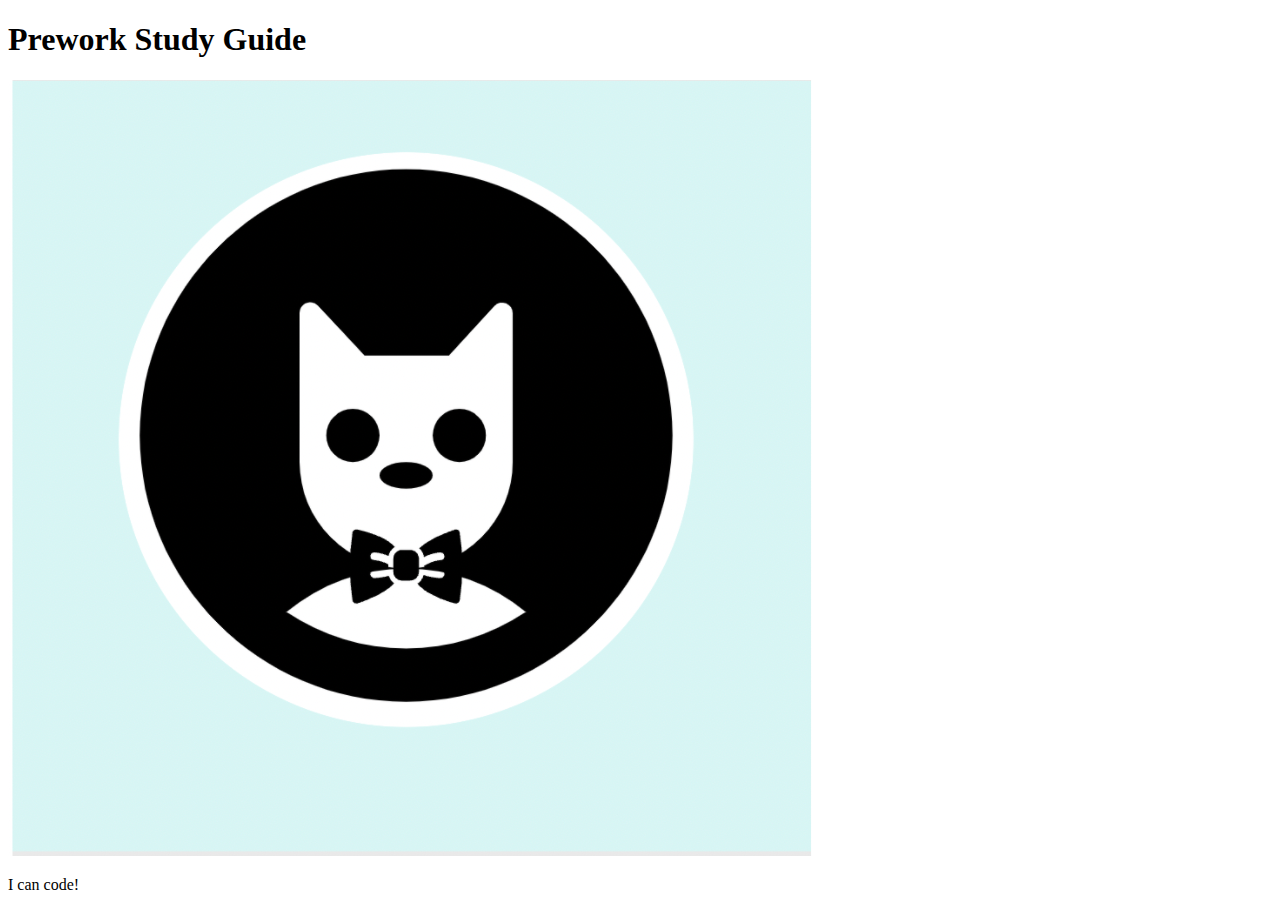
==== prework-study-guide/index.html @ 1ec87acc "add starter code" ====
<!DOCTYPE html>
<html lang="en">
  <head>
    <meta charset="UTF-8" />
    <meta http-equiv="X-UA-Compatible" content="IE=edge" />
    <meta name="viewport" content="width=device-width, initial-scale=1.0" />
    <title>Prework Study Guide</title>
  </head>
  <body>
    <header id="top">
      <h1>Prework Study Guide</h1>
      <img src="./assets/bowtie-cat.png" alt="Profile image of cat wearing a bow tie." />
    </header>
    <main>
      <!-- Student code goes here -->
    </main>

    <footer>
      <p>I can code!</p>
    </footer>
  </body>
</html>
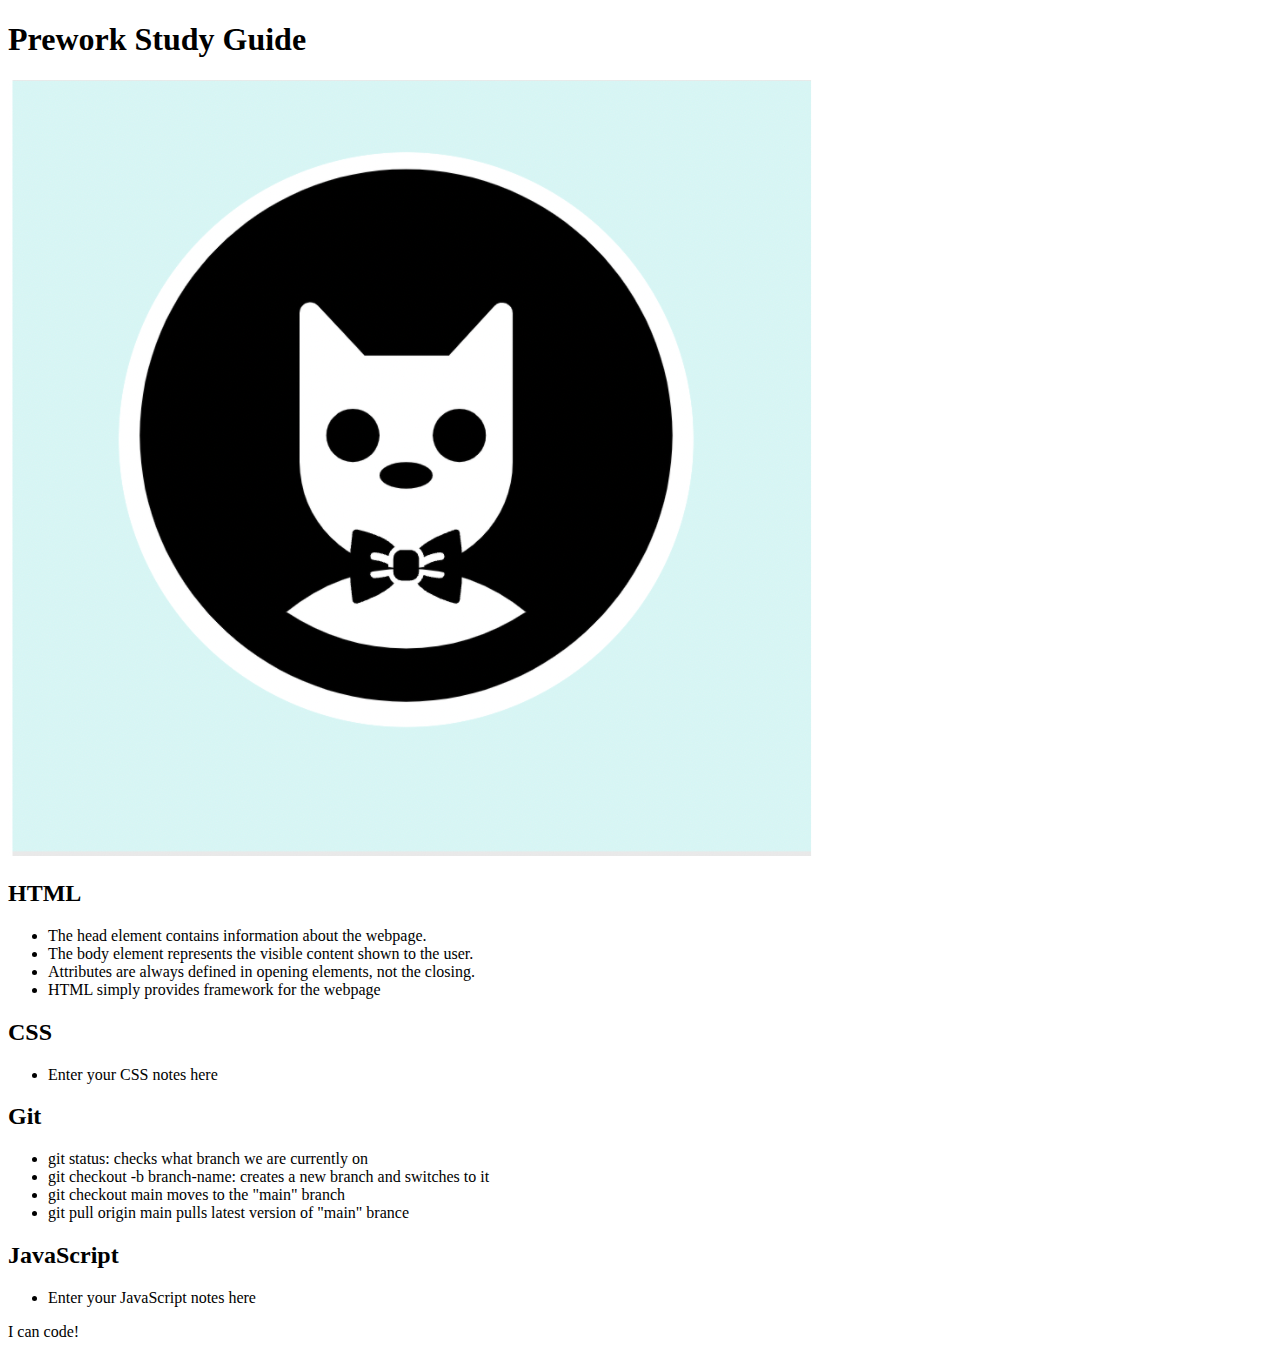
==== commit e0b6ed90: "added code to HTML file" ====
--- a/prework-study-guide/index.html
+++ b/prework-study-guide/index.html
@@ -12,7 +12,39 @@
       <img src="./assets/bowtie-cat.png" alt="Profile image of cat wearing a bow tie." />
     </header>
     <main>
-      <!-- Student code goes here -->
+      <section class="card" id="html-section">
+        <h2>HTML</h2>
+        <ul>
+          <li>The head element contains information about the webpage.</li>
+          <li>The body element represents the visible content shown to the user.</li>
+          <li>Attributes are always defined in opening elements, not the closing.</li>
+          <li>HTML simply provides framework for the webpage</li>
+        </ul>
+      </section>
+   
+      <section class="card" id="css-section">
+        <h2>CSS</h2>
+        <ul>
+          <li>Enter your CSS notes here</li>
+        </ul>   
+      </section>
+   
+      <section class="card" id="git-section">
+        <h2>Git</h2>
+        <ul>
+          <li>git status: checks what branch we are currently on</li>
+          <li>git checkout -b branch-name: creates a new branch and switches to it</li>
+          <li>git checkout main moves to the "main" branch</li>
+          <li>git pull origin main pulls latest version of "main" brance</li>
+        </ul>
+      </section>
+   
+      <section class="card" id="javascript-section">
+        <h2>JavaScript</h2>
+        <ul>
+          <li>Enter your JavaScript notes here</li>
+        </ul>
+      </section>
     </main>
 
     <footer>
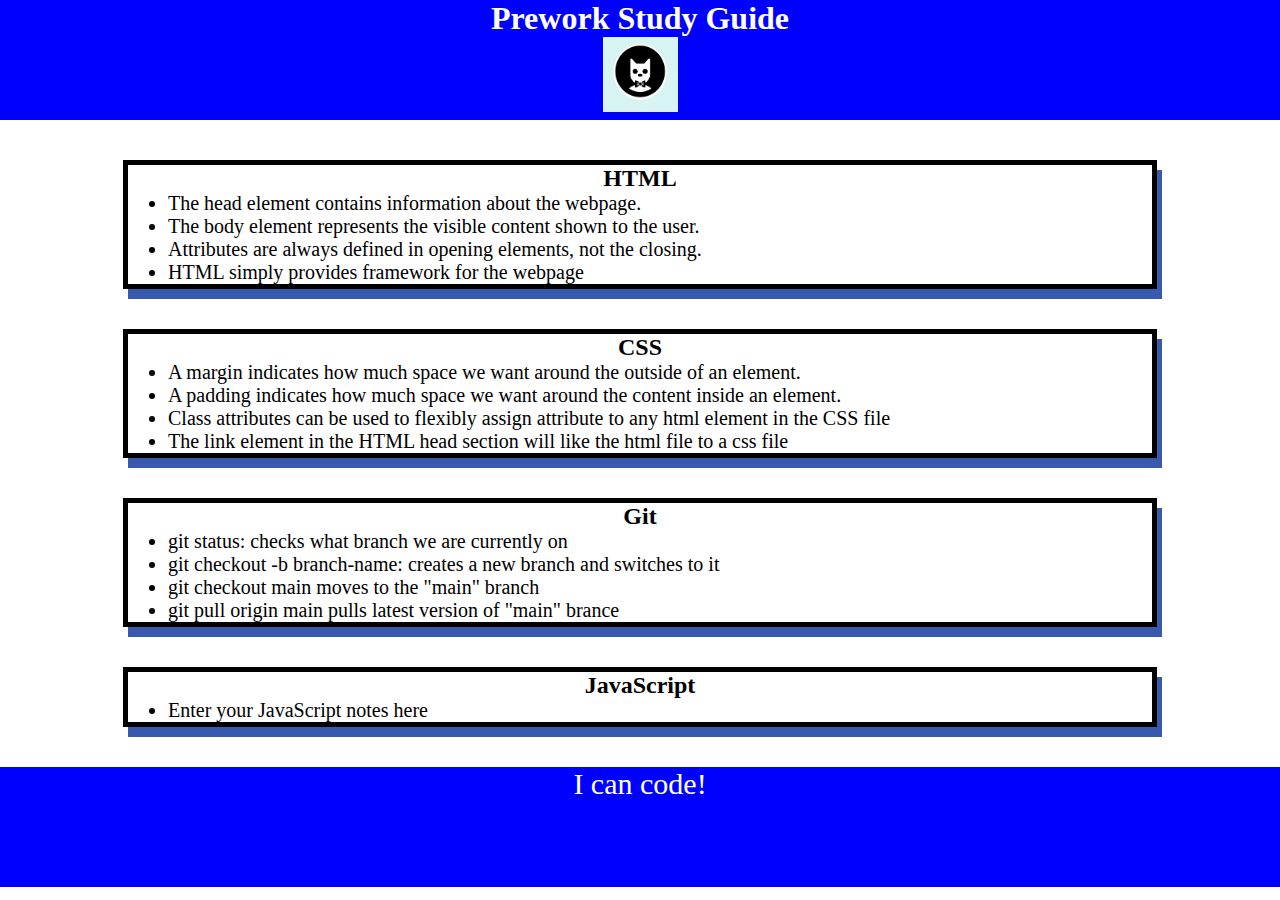
==== commit fbd60cfc: "added CSS to project" ====
--- a/prework-study-guide/index.html
+++ b/prework-study-guide/index.html
@@ -4,6 +4,7 @@
     <meta charset="UTF-8" />
     <meta http-equiv="X-UA-Compatible" content="IE=edge" />
     <meta name="viewport" content="width=device-width, initial-scale=1.0" />
+    <link rel="stylesheet" href="./assets/style.css">
     <title>Prework Study Guide</title>
   </head>
   <body>
@@ -25,7 +26,10 @@
       <section class="card" id="css-section">
         <h2>CSS</h2>
         <ul>
-          <li>Enter your CSS notes here</li>
+          <li>A margin indicates how much space we want around the outside of an element.</li>
+          <li>A padding indicates how much space we want around the content inside an element.</li>
+          <li>Class attributes can be used to flexibly assign attribute to any html element in the CSS file</li>
+          <li>The link element in the HTML head section will like the html file to a css file</li>
         </ul>   
       </section>
    
--- a/prework-study-guide/assets/style.css
+++ b/prework-study-guide/assets/style.css
@@ -0,0 +1,43 @@
+* {
+    margin: 0;
+    padding: 0;
+}
+
+header,
+footer {
+    width: 100%;
+    height: 120px;
+    background-color: blue;
+    color: white;
+}
+
+h1,
+h2 {
+    text-align: center;
+}
+
+img {
+    display: block;
+    height: 75px;
+    width: 75px;
+    margin-left: auto;
+    margin-right: auto;
+}
+
+ul {
+    padding-left: 40px;
+    font-size: 20px;
+}
+
+p {
+    text-align: center;
+    font-size: 30px;
+  }
+
+  .card {
+    width: 80%;
+    margin: 40px auto;
+    border: 5px solid black;
+    box-shadow: 5px 10px #385AAE;
+  }
+
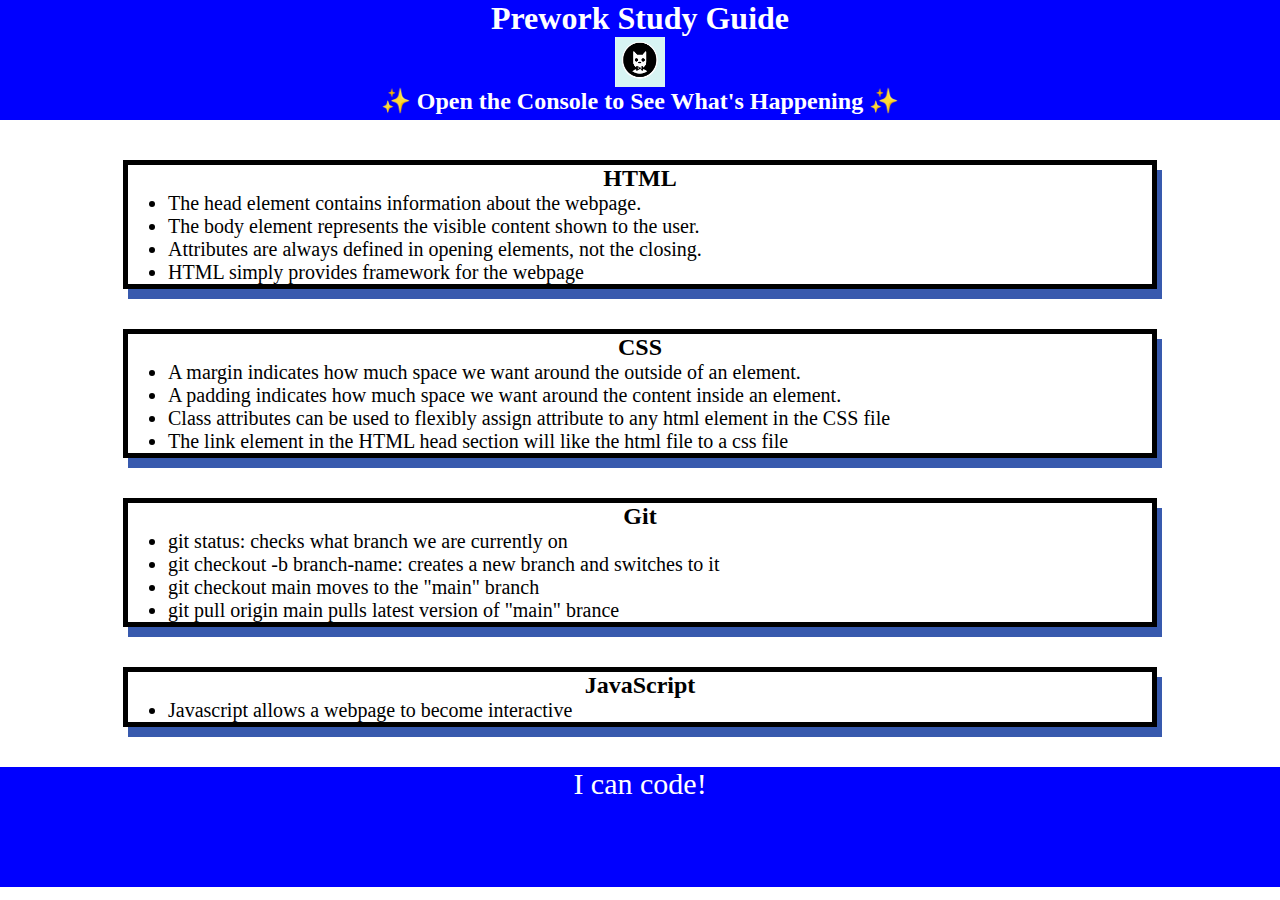
==== commit 43e32736: "added Javascriptfile to repo" ====
--- a/prework-study-guide/index.html
+++ b/prework-study-guide/index.html
@@ -11,6 +11,7 @@
     <header id="top">
       <h1>Prework Study Guide</h1>
       <img src="./assets/bowtie-cat.png" alt="Profile image of cat wearing a bow tie." />
+      <h2>✨ Open the Console to See What's Happening ✨</h2>
     </header>
     <main>
       <section class="card" id="html-section">
@@ -46,7 +47,7 @@
       <section class="card" id="javascript-section">
         <h2>JavaScript</h2>
         <ul>
-          <li>Enter your JavaScript notes here</li>
+          <li>Javascript allows a webpage to become interactive</li>
         </ul>
       </section>
     </main>
@@ -54,5 +55,6 @@
     <footer>
       <p>I can code!</p>
     </footer>
+    <script src="./assets/script.js"></script>
   </body>
 </html>
--- a/prework-study-guide/assets/style.css
+++ b/prework-study-guide/assets/style.css
@@ -18,8 +18,8 @@
 
 img {
     display: block;
-    height: 75px;
-    width: 75px;
+    height: 50px;
+    width: 50px;
     margin-left: auto;
     margin-right: auto;
 }
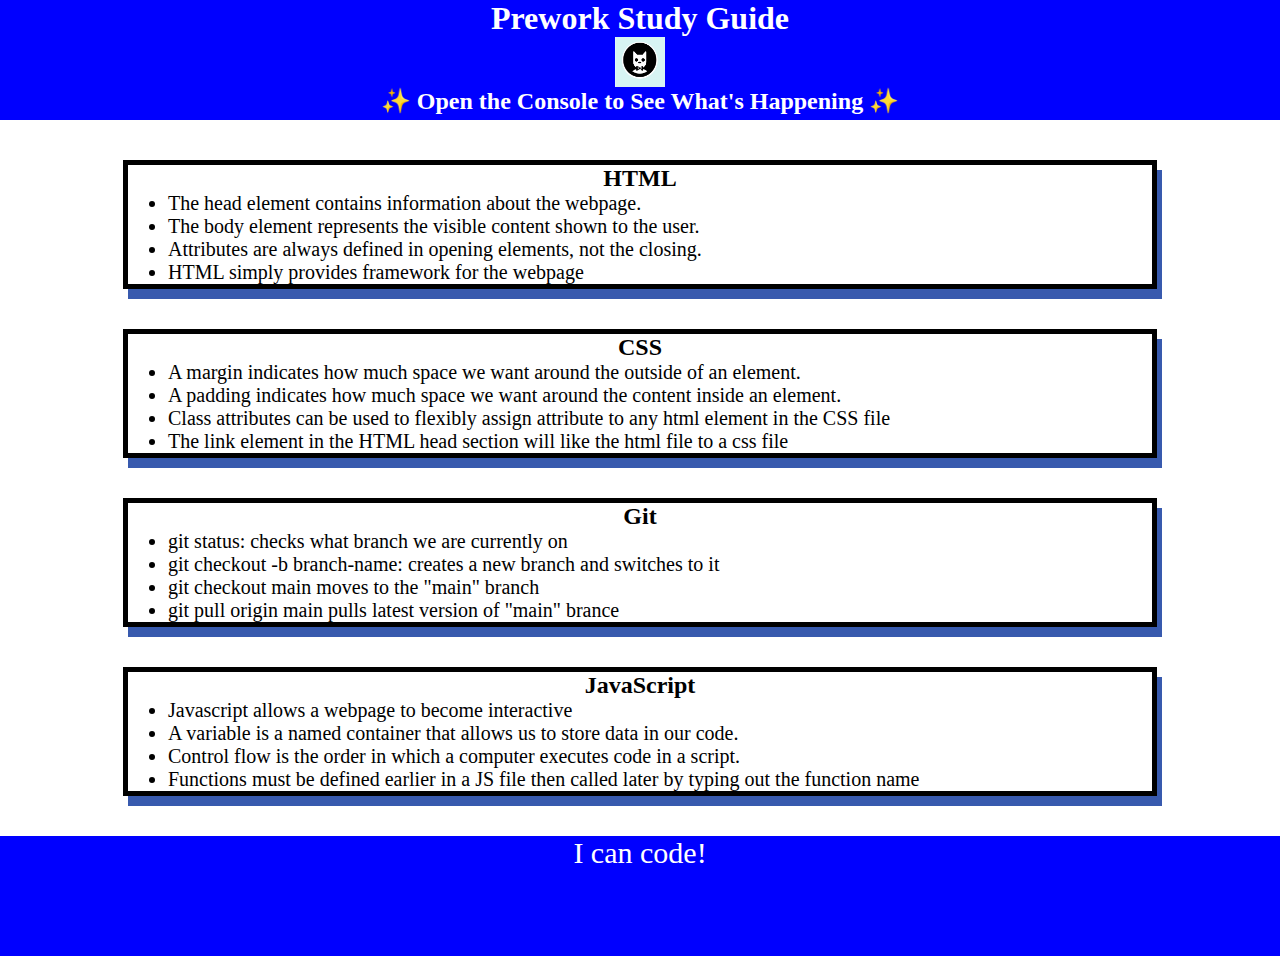
==== commit 6037d17c: "added js to repository" ====
--- a/prework-study-guide/index.html
+++ b/prework-study-guide/index.html
@@ -48,6 +48,9 @@
         <h2>JavaScript</h2>
         <ul>
           <li>Javascript allows a webpage to become interactive</li>
+          <li>A variable is a named container that allows us to store data in our code.</li>
+          <li>Control flow is the order in which a computer executes code in a script.</li>
+          <li>Functions must be defined earlier in a JS file then called later by typing out the function name</li>
         </ul>
       </section>
     </main>
